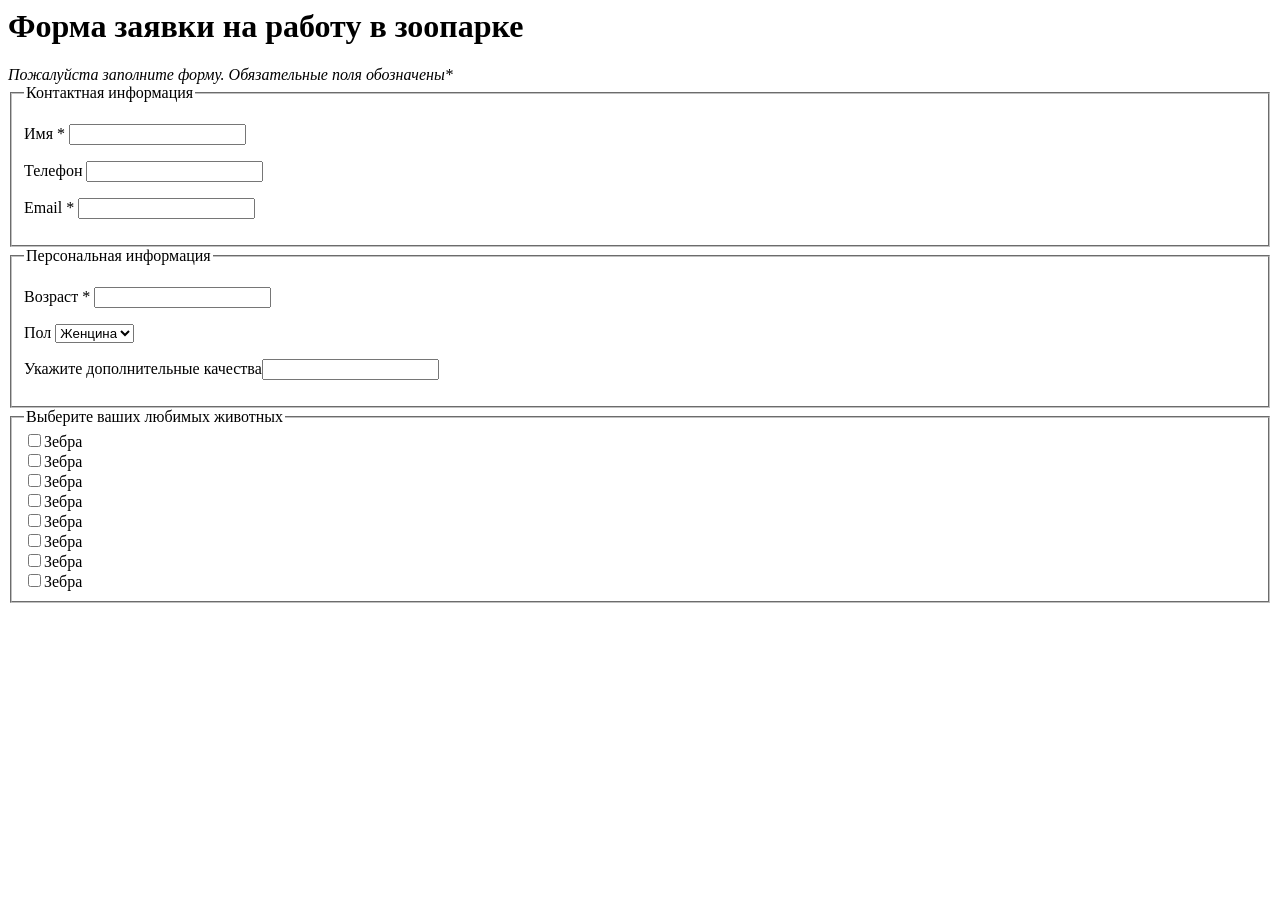
==== Lab4/4.5.html @ 9df8638b "48" ====
<html>
<head>
    <title>Форма</title>
</head>
<body>
<h1>Форма заявки на работу в зоопарке</h1>
<i>Пожалуйста заполните форму. Обязательные поля обозначены*</i>
<div>
    <fieldset><legend>Контактная информация</legend>
        <p>Имя * <input class="name" type="text" name="name"></p>
        <p>Телефон <input class="name" type="text" name="Tel"></p>
        <p>Email * <input class="name" type="text" name="Mail"></p>
    </fieldset>
</div>
<div>
    <fieldset><legend>Персональная информация</legend>
        <p>Возраст * <input class="name" type="text" name="Vozr"></p>
        <p>Пол
        <select name="course" size="1">
            <option value="Faml"> Женцина </option>
            <option value="Men">Мужчина</option>
            <option value="Anather">Другое</option>
        </select>
        </p>
        <p>Укажите дополнительные качества<input class="name" type="text" name="Mail"></p>
    </fieldset>
</div>
<div>
    <fieldset><legend>Выберите ваших любимых животных</legend>
        <div><input type="checkbox"><span>Зебра</span></div>
        <div><input type="checkbox"><span>Зебра</span></div>
        <div><input type="checkbox"><span>Зебра</span></div>
        <div><input type="checkbox"><span>Зебра</span></div>
        <div><input type="checkbox"><span>Зебра</span></div>
        <div><input type="checkbox"><span>Зебра</span></div>
        <div><input type="checkbox"><span>Зебра</span></div>
        <div><input type="checkbox"><span>Зебра</span></div>
    </fieldset>
</div>
</body>
</html>
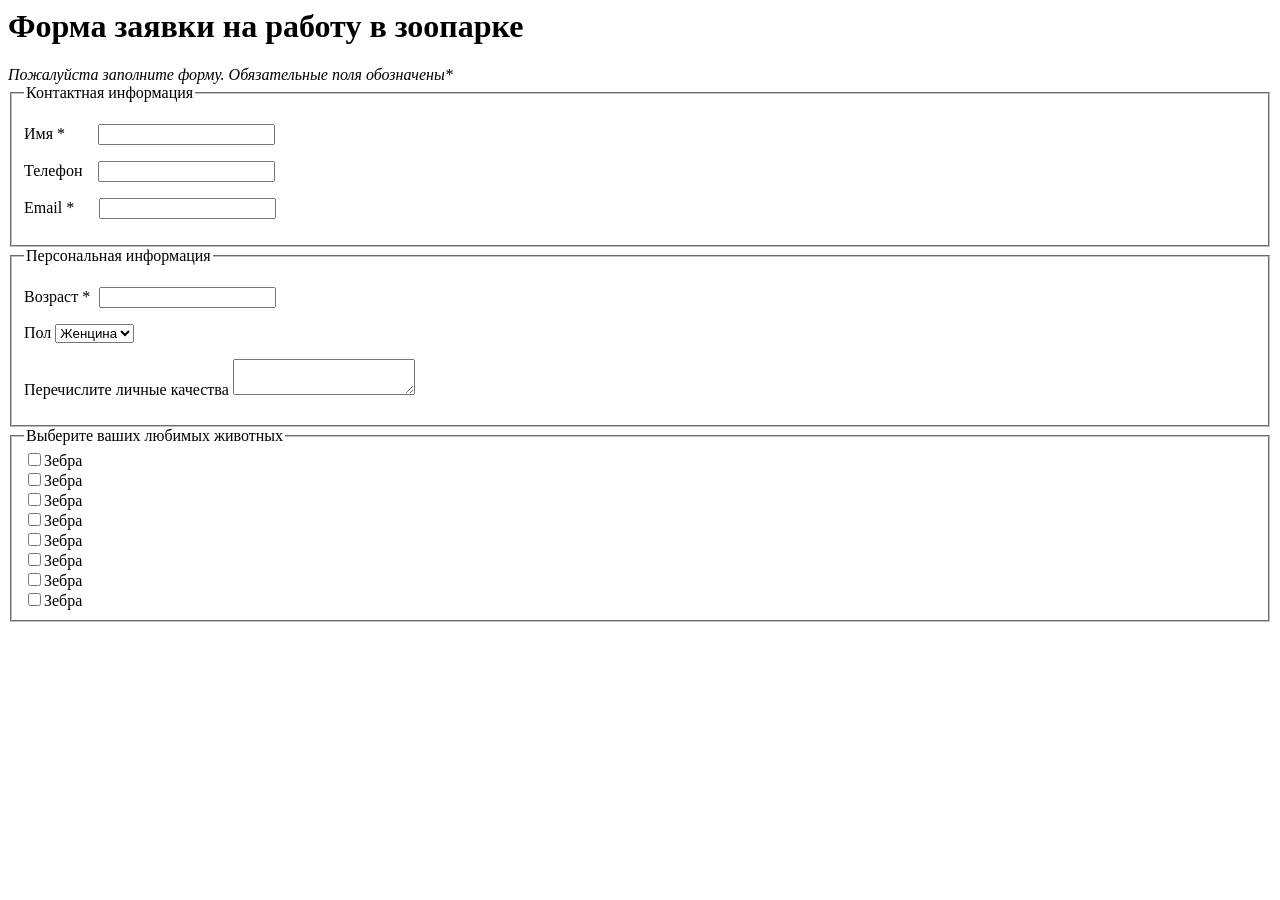
==== commit 8255d6a5: "48" ====
--- a/Lab4/4.5.html
+++ b/Lab4/4.5.html
@@ -1,5 +1,22 @@
 <html>
 <head>
+    <style>
+        .name{
+            margin-left: 29px;
+        }
+        .tele{
+            margin-left: 12px;
+        }
+        .mail{
+            margin-left: 21px;
+        }
+        .Vozrst{
+            margin-left: 5px;
+        }
+        .Area{
+
+        }
+    </style>
     <title>Форма</title>
 </head>
 <body>
@@ -7,14 +24,14 @@
 <i>Пожалуйста заполните форму. Обязательные поля обозначены*</i>
 <div>
     <fieldset><legend>Контактная информация</legend>
-        <p>Имя * <input class="name" type="text" name="name"></p>
-        <p>Телефон <input class="name" type="text" name="Tel"></p>
-        <p>Email * <input class="name" type="text" name="Mail"></p>
+        <p >Имя * <input class="name" type="text" name="name"></p>
+        <p>Телефон <input class="tele" type="text" name="Tel"></p>
+        <p>Email * <input class="mail" type="text" name="Mail"></p>
     </fieldset>
 </div>
 <div>
     <fieldset><legend>Персональная информация</legend>
-        <p>Возраст * <input class="name" type="text" name="Vozr"></p>
+        <p>Возраст * <input class="Vozrst" type="text" name="Vozr"></p>
         <p>Пол
         <select name="course" size="1">
             <option value="Faml"> Женцина </option>
@@ -22,7 +39,12 @@
             <option value="Anather">Другое</option>
         </select>
         </p>
-        <p>Укажите дополнительные качества<input class="name" type="text" name="Mail"></p>
+        <div><p>Перечислите личные качества
+            <textarea class="Area" type="text" name="Mail">
+            </textarea>
+        </p>
+        </div>
+
     </fieldset>
 </div>
 <div>
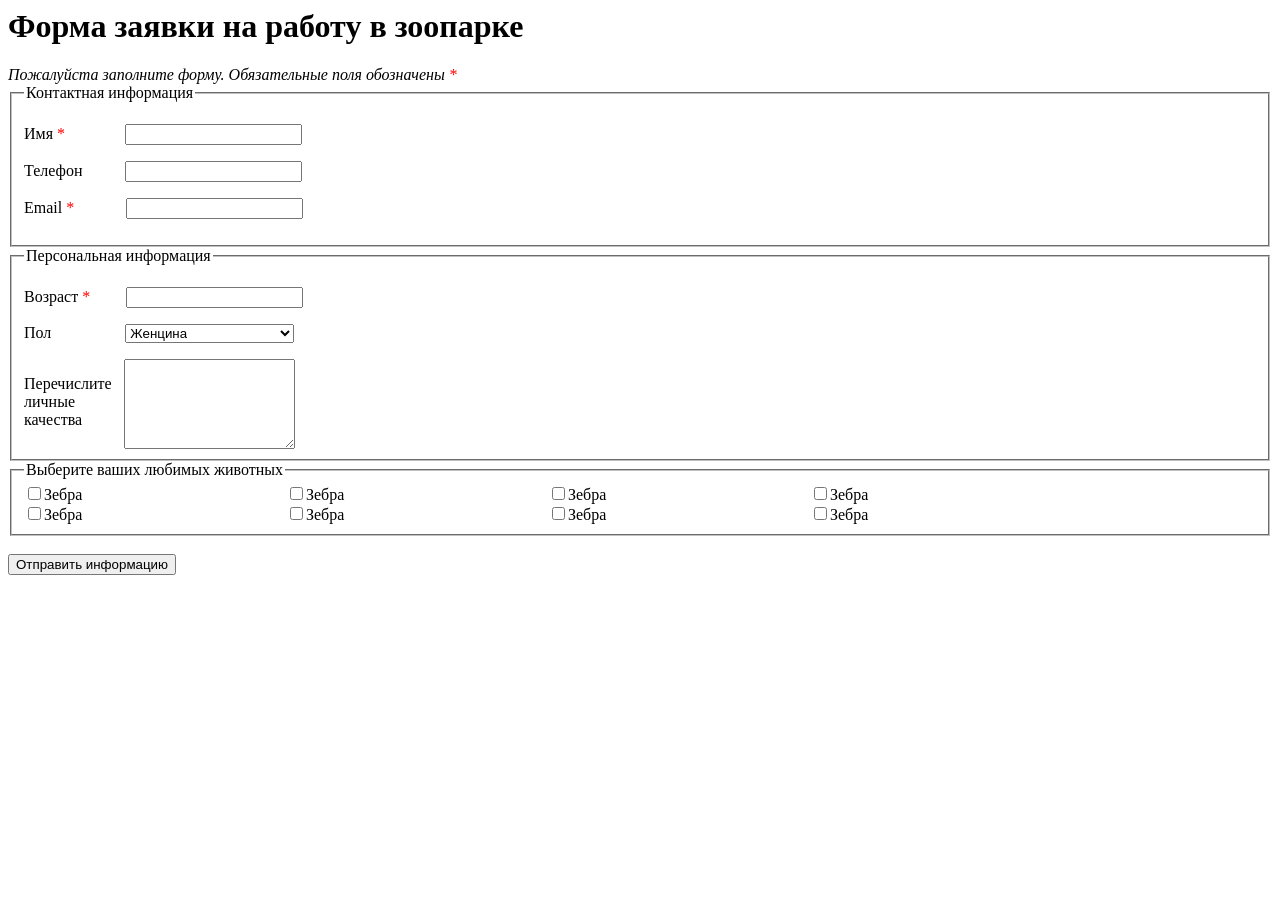
==== commit 565f4da7: "5 lab" ====
--- a/Lab4/4.5.html
+++ b/Lab4/4.5.html
@@ -1,63 +1,108 @@
 <html>
 <head>
     <style>
-        .name{
-            margin-left: 29px;
+        .name {
+            margin-left: 56px;/* 29 */
         }
-        .tele{
-            margin-left: 12px;
+
+        .tele {
+            margin-left: 39px;
         }
-        .mail{
-            margin-left: 21px;
+
+        .mail {
+            margin-left: 48px;
         }
-        .Vozrst{
-            margin-left: 5px;
+
+        .Vozrst {
+            margin-left: 32px;
         }
-        .Area{
 
+        .Area {
+            height: 90px;
+            margin-left: 100px;
+            width: 171px;
+
+        }
+
+        .P {
+            margin-left: 70px;/* 43 */
+            padding-right: 90px;
+        }
+
+        .red {
+            color: red;
+        }
+
+        .d {
+            position: absolute;
+
+        }
+
+        .text {
+
+            width: 100px;
+        }
+        .last {
+            width: calc(25% - 50px);
+            display: inline-block;
         }
     </style>
     <title>Форма</title>
 </head>
 <body>
 <h1>Форма заявки на работу в зоопарке</h1>
-<i>Пожалуйста заполните форму. Обязательные поля обозначены*</i>
+<i>Пожалуйста заполните форму. Обязательные поля обозначены
+    <p1 class="red">*</p1>
+</i>
 <div>
-    <fieldset><legend>Контактная информация</legend>
-        <p >Имя * <input class="name" type="text" name="name"></p>
+    <fieldset>
+        <legend>Контактная информация</legend>
+        <p>Имя
+            <p1 class="red">*</p1>
+            <input class="name" type="text" name="name"></p>
         <p>Телефон <input class="tele" type="text" name="Tel"></p>
-        <p>Email * <input class="mail" type="text" name="Mail"></p>
+        <p>Email
+            <p1 class="red">*</p1>
+            <input class="mail" type="text" name="Mail"></p>
     </fieldset>
 </div>
 <div>
-    <fieldset><legend>Персональная информация</legend>
-        <p>Возраст * <input class="Vozrst" type="text" name="Vozr"></p>
+    <fieldset>
+        <legend>Персональная информация</legend>
+        <p>Возраст
+            <p1 class="red">*</p1>
+            <input class="Vozrst" type="text" name="Vozr"></p>
         <p>Пол
-        <select name="course" size="1">
-            <option value="Faml"> Женцина </option>
-            <option value="Men">Мужчина</option>
-            <option value="Anather">Другое</option>
-        </select>
-        </p>
-        <div><p>Перечислите личные качества
-            <textarea class="Area" type="text" name="Mail">
+            <select class="P" name="course" size="1">
+                <option value="Faml"> Женцина</option>
+                <option value="Men">Мужчина</option>
+                <option value="Anather">Другое</option>
+            </select>
+        <div class="d">
+
+
+            <p class="text">Перечислите личные качества</div>
+        <textarea class="Area" type="text" name="Mail">
             </textarea>
-        </p>
-        </div>
-
     </fieldset>
 </div>
 <div>
-    <fieldset><legend>Выберите ваших любимых животных</legend>
-        <div><input type="checkbox"><span>Зебра</span></div>
-        <div><input type="checkbox"><span>Зебра</span></div>
-        <div><input type="checkbox"><span>Зебра</span></div>
-        <div><input type="checkbox"><span>Зебра</span></div>
-        <div><input type="checkbox"><span>Зебра</span></div>
-        <div><input type="checkbox"><span>Зебра</span></div>
-        <div><input type="checkbox"><span>Зебра</span></div>
-        <div><input type="checkbox"><span>Зебра</span></div>
+    <fieldset>
+        <legend>Выберите ваших любимых животных</legend>
+        <div class="last"><input type="checkbox"><span>Зебра</span></div>
+        <div class="last"><input type="checkbox"><span>Зебра</span></div>
+        <div class="last"><input type="checkbox"><span>Зебра</span></div>
+        <div class="last"><input type="checkbox"><span>Зебра</span></div>
+        <div class="last"><input type="checkbox"><span>Зебра</span></div>
+        <div class="last"><input type="checkbox"><span>Зебра</span></div>
+        <div class="last"><input type="checkbox"><span>Зебра</span></div>
+        <div class="last"><input type="checkbox"><span>Зебра</span></div>
     </fieldset>
+</div>
+<br>
+<div>
+    <button>Отправить информацию</button>
+
 </div>
 </body>
 </html>
